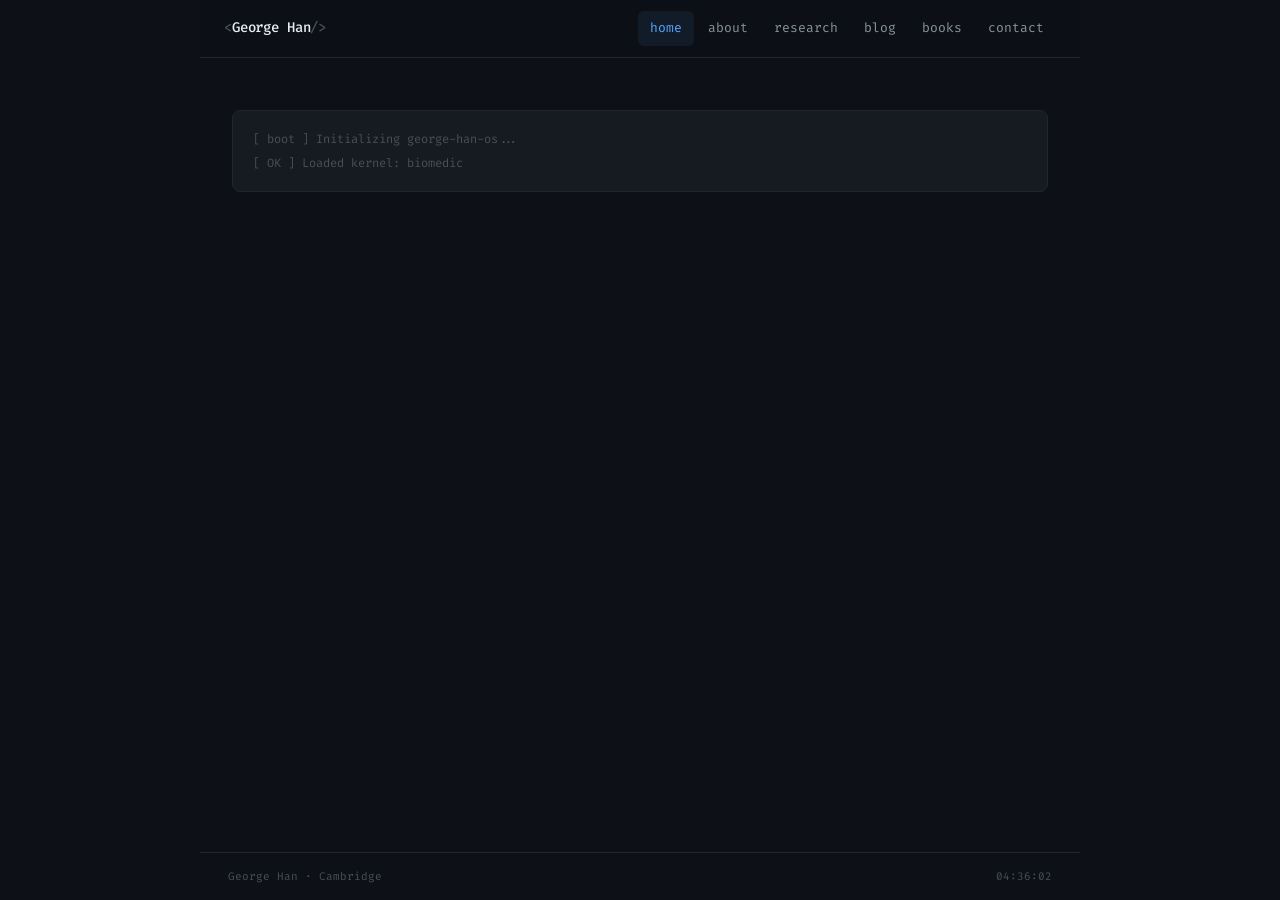
==== index.html @ 1601e727 "Add css, js, img, and blog assets" ====
<!DOCTYPE html>
<html lang="en">
<head>
  <meta charset="UTF-8" />
  <meta name="viewport" content="width=device-width, initial-scale=1.0" />
  <title>George Han</title>
  <link rel="stylesheet" href="css/style.css" />
</head>
<body data-page="index.html" data-path="~">

  <div class="window">

    <header>
      <a class="site-logo" href="index.html"><span class="lb">&lt;</span>George Han<span class="lb">/&gt;</span></a>
      <nav id="nav"></nav>
    </header>

    <!-- Main -->
    <main>

      <!-- Boot sequence -->
      <div id="boot"></div>

      <!-- Home content (revealed after boot) -->
      <div id="home-content" style="display:none">

        <div class="prompt">
          <span class="p-user">george</span><span class="p-at">@</span><span class="p-host">han</span><span class="p-sep">:</span><span class="p-path">~</span><span class="p-sym">$</span>
          <span class="p-cmd">whoami</span>
        </div>

        <div class="output">
          <div class="hero-name">George Han</div>
          <div class="dimmed" style="font-size:12px; margin-bottom: 8px;">
            legal: <span class="mauve">Zhuang Zhuang Han</span>
          </div>
          <div class="tagline">
            <span class="green">PhD Candidate · University of Cambridge</span>
            <span class="sep">·</span>
            <span class="blue">Cambridge Trust Scholar</span>
          </div>
          <p class="dimmed cmt">curiosity-driven · perpetually caffeinated · always reading</p>
          <div class="profile-section" style="margin-top: 24px;">
            <img class="profile-photo" src="img/home_2.jpeg" alt="George Han" />
            <div class="profile-details">
              <div class="profile-name">George Han</div>
              <div class="profile-legal">Zhuang Zhuang Han</div>
              <div class="profile-title">PhD Candidate · Medical Sciences<br>University of Cambridge</div>
              <div class="profile-inst">Cambridge Trust Scholar · Wolfson College</div>
            </div>
          </div>
        </div>

        <div class="prompt">
          <span class="p-user">george</span><span class="p-at">@</span><span class="p-host">han</span><span class="p-sep">:</span><span class="p-path">~</span><span class="p-sym">$</span>
          <span class="p-cmd">ls -la ./portfolio</span>
        </div>

        <div class="output">
          <p class="dimmed cmt">available directories</p>
          <div class="cmd-menu">
            <a class="cmd-item" href="about.html">
              <span class="cmd-sym">drwxr-xr-x</span>
              <span class="cmd-name">./about</span>
              <span class="cmd-desc">background, education &amp; CV</span>
            </a>
            <a class="cmd-item" href="research.html">
              <span class="cmd-sym">drwxr-xr-x</span>
              <span class="cmd-name">./research</span>
              <span class="cmd-desc">papers &amp; ongoing work</span>
            </a>
            <a class="cmd-item" href="blog.html">
              <span class="cmd-sym">drwxr-xr-x</span>
              <span class="cmd-name">./blog</span>
              <span class="cmd-desc">articles &amp; writing</span>
            </a>
            <a class="cmd-item" href="projects.html">
              <span class="cmd-sym">drwxr-xr-x</span>
              <span class="cmd-name">./projects</span>
              <span class="cmd-desc">code &amp; side projects</span>
            </a>
            <a class="cmd-item" href="books.html">
              <span class="cmd-sym">drwxr-xr-x</span>
              <span class="cmd-name">./books</span>
              <span class="cmd-desc">reading list</span>
            </a>
            <a class="cmd-item" href="contact.html">
              <span class="cmd-sym">drwxr-xr-x</span>
              <span class="cmd-name">./contact</span>
              <span class="cmd-desc">get in touch</span>
            </a>
          </div>
        </div>

        <div class="prompt">
          <span class="p-user">george</span><span class="p-at">@</span><span class="p-host">han</span><span class="p-sep">:</span><span class="p-path">~</span><span class="p-sym">$</span>
          <span class="p-cmd">cat README.md</span>
        </div>

        <div class="output">
          <p>
            I'm a biomedical researcher with a deep interest in
            <span class="blue">data science</span> and <span class="mauve">artificial intelligence</span>.
            My work sits at the intersection of biology and computation — trying to make sense
            of messy, high-dimensional biological data.
          </p>
          <br />
          <p class="sub0">
            When I'm not pipetting or wrangling datasets, you'll find me reading widely,
            building side projects, or going down Wikipedia rabbit holes at 2 am.
          </p>
          <br />
          <div class="tags">
            <span class="tag tt">Neuroscience</span>
            <span class="tag tg">Neurodegeneration</span>
            <span class="tag tm">Ageing</span>
            <span class="tag tb">Python</span>
            <span class="tag tp">Machine Learning</span>
            <span class="tag ty">Bioinformatics</span>
          </div>
        </div>

        <div class="prompt">
          <span class="p-user">george</span><span class="p-at">@</span><span class="p-host">han</span><span class="p-sep">:</span><span class="p-path">~</span><span class="p-sym">$</span>
          <span class="cursor"></span>
        </div>

      </div><!-- /home-content -->
    </main>

    <footer>
      <span>George Han · Cambridge</span>
      <span id="clock"></span>
    </footer>

  </div><!-- /window -->

  <script src="js/main.js"></script>
</body>
</html>
---- css/style.css ----
@import url('https://fonts.googleapis.com/css2?family=Inter:wght@300;400;500;600;700&family=Fira+Code:wght@400;500&display=swap');

/* ---- Subtle Geek — Clean Dark ---- */
:root {
  --bg:        #0d1117;
  --surface:   #161b22;
  --surface2:  #0d1117;
  --border:    #21262d;
  --border2:   #30363d;
  --text:      #e6edf3;
  --sub1:      #c9d1d9;
  --sub0:      #8b949e;
  --dimmed:    #484f58;
  --accent:    #58a6ff;
  --accent-h:  #79c0ff;
  --green:     #3fb950;
  --teal:      #39d3bb;
  --mauve:     #bc8cff;
  --yellow:    #e3b341;
  --orange:    #f0883e;
  --red:       #ff7b72;

  --font-sans: 'Inter', -apple-system, BlinkMacSystemFont, 'Segoe UI', sans-serif;
  --font-mono: 'Fira Code', 'JetBrains Mono', Consolas, monospace;
}

*, *::before, *::after { box-sizing: border-box; margin: 0; padding: 0; }
html, body { height: 100%; }

body {
  background: var(--bg);
  color: var(--text);
  font-family: var(--font-sans);
  font-size: 15px;
  line-height: 1.75;
  -webkit-font-smoothing: antialiased;
}

/* ---- Layout ---- */
.window {
  max-width: 880px;
  margin: 0 auto;
  min-height: 100vh;
  display: flex;
  flex-direction: column;
}

/* ---- Header ---- */
header {
  display: flex;
  align-items: center;
  justify-content: space-between;
  padding: 0 24px;
  height: 58px;
  background: rgba(13,17,23,0.9);
  backdrop-filter: blur(12px);
  -webkit-backdrop-filter: blur(12px);
  border-bottom: 1px solid var(--border);
  position: sticky;
  top: 0;
  z-index: 200;
}

.site-logo {
  font-family: var(--font-mono);
  font-size: 14px;
  font-weight: 500;
  color: var(--text);
  text-decoration: none;
  letter-spacing: -0.01em;
  flex-shrink: 0;
}
.site-logo:hover { color: var(--accent); text-decoration: none; }
.site-logo .lb { color: var(--dimmed); }

/* ---- Navigation ---- */
nav {
  display: flex;
  gap: 2px;
  overflow-x: auto;
  scrollbar-width: none;
}
nav::-webkit-scrollbar { display: none; }

nav a {
  padding: 6px 12px;
  color: var(--sub0);
  text-decoration: none;
  font-size: 13px;
  font-family: var(--font-mono);
  border-radius: 6px;
  transition: color 0.15s, background 0.15s;
  white-space: nowrap;
}
nav a:hover { color: var(--text); background: var(--surface); }
nav a.active { color: var(--accent); background: rgba(88,166,255,0.08); }

/* ---- Main ---- */
main {
  flex: 1;
  padding: 52px 32px;
}

/* ---- Section headings ---- */
.sh {
  font-size: 18px;
  font-weight: 600;
  color: var(--text);
  margin: 52px 0 20px;
  padding-bottom: 12px;
  border-bottom: 1px solid var(--border);
  font-family: var(--font-sans);
  letter-spacing: -0.01em;
}
.sh::before { content: none; }

.sh2 {
  font-size: 11px;
  font-weight: 600;
  color: var(--sub0);
  margin: 28px 0 12px;
  font-family: var(--font-mono);
  text-transform: uppercase;
  letter-spacing: 0.1em;
}
.sh2::before { content: none; }

/* ---- Prompt — very subtle, just a trace of geek ---- */
.prompt {
  display: flex;
  align-items: center;
  flex-wrap: wrap;
  gap: 0;
  margin-bottom: 4px;
  font-family: var(--font-mono);
  font-size: 11px;
  opacity: 0.35;
}
.p-user, .p-at, .p-host, .p-sep, .p-path, .p-sym, .p-cmd { color: var(--sub0); }
.p-sym { margin: 0 5px 0 1px; }

/* Cursor */
.cursor {
  display: inline-block;
  width: 7px; height: 1.1em;
  background: var(--accent);
  vertical-align: text-bottom;
  animation: blink 1.1s step-end infinite;
  margin-left: 2px;
}
@keyframes blink { 0%,100%{opacity:1} 50%{opacity:0} }

/* ---- Output / comment ---- */
.output { margin-bottom: 36px; }
.cmt {
  color: var(--dimmed);
  font-family: var(--font-mono);
  font-size: 12px;
}
.cmt::before { content: '# '; }

/* ---- Hero ---- */
.hero-name {
  font-size: clamp(32px, 6vw, 54px);
  font-weight: 700;
  color: var(--text);
  letter-spacing: -0.03em;
  line-height: 1.05;
  margin: 28px 0 12px;
  font-family: var(--font-sans);
}

.tagline {
  color: var(--sub0);
  font-size: 15px;
  margin-bottom: 28px;
}
.tagline .sep { color: var(--border2); margin: 0 10px; }

/* Boot sequence — tucked inside a subtle code box ---- */
#boot {
  font-family: var(--font-mono);
  font-size: 12px;
  color: var(--dimmed);
  line-height: 2;
  min-height: 60px;
  margin-bottom: 36px;
  padding: 16px 20px;
  background: var(--surface);
  border: 1px solid var(--border);
  border-radius: 8px;
}
#boot .ok   { color: var(--green); }
#boot .warn { color: var(--yellow); }
#boot .info { color: var(--accent); }

/* ---- Home quick-links ---- */
.cmd-menu {
  margin: 28px 0;
  display: grid;
  grid-template-columns: repeat(auto-fill, minmax(220px, 1fr));
  gap: 12px;
}
.cmd-item {
  background: var(--surface);
  border: 1px solid var(--border);
  border-radius: 8px;
  padding: 18px 20px;
  display: flex;
  flex-direction: column;
  gap: 6px;
  text-decoration: none;
  color: inherit;
  transition: border-color 0.15s, transform 0.15s;
}
.cmd-item:hover {
  border-color: var(--accent);
  transform: translateY(-1px);
  text-decoration: none;
  color: inherit;
}
.cmd-item .cmd-sym  { color: var(--dimmed); font-size: 11px; font-family: var(--font-mono); }
.cmd-item .cmd-name { color: var(--text); font-weight: 600; font-size: 14px; }
.cmd-item .cmd-desc { color: var(--sub0); font-size: 13px; }

/* ---- Cards ---- */
.card {
  background: var(--surface);
  border: 1px solid var(--border);
  border-radius: 8px;
  padding: 20px 24px;
  margin-bottom: 12px;
  transition: border-color 0.15s;
}
.card:hover { border-color: var(--border2); }
.card.blue, .card.mauve, .card.peach,
.card.teal, .card.yellow { border-color: var(--border); }

.card-title { color: var(--text); font-weight: 600; font-size: 15px; margin-bottom: 4px; }
.card-sub   { color: var(--sub0); font-size: 13px; margin-bottom: 6px; }
.card-date  { color: var(--dimmed); font-size: 12px; font-family: var(--font-mono); }
.card p     { color: var(--sub1); font-size: 14px; margin: 6px 0; }

/* ---- Timeline ---- */
.timeline { border-left: 2px solid var(--border); padding-left: 28px; margin: 4px 0 4px 4px; }
.tl-item  { position: relative; margin-bottom: 32px; }
.tl-item::before {
  content: '';
  position: absolute; left: -33px; top: 9px;
  width: 8px; height: 8px;
  border-radius: 50%;
  background: var(--accent);
  box-shadow: 0 0 0 3px var(--bg), 0 0 0 4px var(--accent);
}
.tl-period { color: var(--dimmed); font-size: 12px; font-family: var(--font-mono); }
.tl-role   { color: var(--text); font-weight: 600; font-size: 15px; margin: 4px 0 2px; }
.tl-org    { color: var(--sub1); font-size: 14px; }
.tl-desc   { color: var(--sub0); font-size: 14px; margin-top: 8px; line-height: 1.65; }

/* ---- Tags ---- */
.tags { margin: 10px 0 0; display: flex; flex-wrap: wrap; gap: 6px; }
.tag {
  display: inline-block;
  padding: 2px 10px;
  font-size: 11px;
  border-radius: 20px;
  border: 1px solid var(--border2);
  color: var(--sub0);
  font-family: var(--font-mono);
}
.tg { color: var(--green);   border-color: rgba(63,185,80,0.35);   background: rgba(63,185,80,0.06);   }
.tb { color: var(--accent);  border-color: rgba(88,166,255,0.35);  background: rgba(88,166,255,0.06);  }
.tm { color: var(--mauve);   border-color: rgba(188,140,255,0.35); background: rgba(188,140,255,0.06); }
.tt { color: var(--teal);    border-color: rgba(57,211,187,0.35);  background: rgba(57,211,187,0.06);  }
.tp { color: var(--orange);  border-color: rgba(240,136,62,0.35);  background: rgba(240,136,62,0.06);  }
.ty { color: var(--yellow);  border-color: rgba(227,179,65,0.35);  background: rgba(227,179,65,0.06);  }
.ts { color: var(--sub0);    border-color: var(--border2); }

/* ---- Inline colours ---- */
.green  { color: var(--green);   }
.blue   { color: var(--accent);  }
.teal   { color: var(--teal);    }
.mauve  { color: var(--mauve);   }
.red    { color: var(--red);     }
.yellow { color: var(--yellow);  }
.peach  { color: var(--orange);  }
.dimmed { color: var(--dimmed);  }
.sky    { color: var(--accent-h);}

/* ---- Links ---- */
a { color: var(--accent); text-decoration: none; }
a:hover { text-decoration: underline; text-underline-offset: 3px; }

/* ---- Code ---- */
pre, code { font-family: var(--font-mono); }
code {
  background: var(--surface);
  border: 1px solid var(--border);
  border-radius: 4px;
  padding: 1px 6px;
  font-size: 13px;
  color: var(--sub1);
}
pre {
  background: var(--surface);
  border: 1px solid var(--border);
  border-radius: 8px;
  padding: 20px;
  overflow-x: auto;
  margin: 16px 0;
}
pre code { background: none; border: none; padding: 0; }

/* ---- Contact form ---- */
.t-form .field { margin-bottom: 20px; }
.t-form label {
  display: block;
  color: var(--sub1);
  margin-bottom: 6px;
  font-size: 13px;
  font-weight: 500;
}
.t-form label::before { content: none; }
.t-form input,
.t-form textarea {
  width: 100%;
  background: var(--surface);
  border: 1px solid var(--border);
  border-radius: 6px;
  color: var(--text);
  font-family: var(--font-sans);
  font-size: 14px;
  padding: 10px 14px;
  outline: none;
  transition: border-color 0.15s, box-shadow 0.15s;
}
.t-form input:focus,
.t-form textarea:focus {
  border-color: var(--accent);
  box-shadow: 0 0 0 3px rgba(88,166,255,0.12);
}
.t-form textarea { resize: vertical; min-height: 130px; }

.btn {
  background: var(--accent);
  border: none;
  border-radius: 6px;
  color: #fff;
  font-family: var(--font-sans);
  font-size: 14px;
  font-weight: 500;
  padding: 10px 28px;
  cursor: pointer;
  transition: background 0.15s, transform 0.1s;
}
.btn:hover { background: var(--accent-h); }
.btn:active { transform: scale(0.98); }

/* ---- Social links ---- */
.socials { display: flex; flex-wrap: wrap; gap: 10px; margin: 16px 0; }
.social-link {
  display: inline-flex;
  align-items: center;
  gap: 8px;
  background: var(--surface);
  border: 1px solid var(--border);
  border-radius: 8px;
  padding: 8px 16px;
  color: var(--sub1);
  font-size: 13px;
  font-family: var(--font-mono);
  text-decoration: none;
  transition: border-color 0.15s, color 0.15s;
}
.social-link:hover { border-color: var(--accent); color: var(--accent); text-decoration: none; }

/* ---- Blog list ---- */
.post-list { list-style: none; }
.post-item {
  padding: 20px 0;
  border-bottom: 1px solid var(--border);
  display: flex;
  gap: 24px;
  align-items: flex-start;
}
.post-item:last-child { border-bottom: none; }
.post-date    { color: var(--dimmed); font-size: 12px; min-width: 90px; margin-top: 3px; font-family: var(--font-mono); }
.post-body    { flex: 1; }
.post-title   { color: var(--text); font-weight: 500; font-size: 15px; }
.post-title:hover { color: var(--accent); text-decoration: none; }
.post-excerpt { color: var(--sub0); font-size: 14px; margin-top: 4px; }

/* ---- Footer ---- */
footer {
  border-top: 1px solid var(--border);
  padding: 14px 28px;
  display: flex;
  justify-content: space-between;
  align-items: center;
  font-family: var(--font-mono);
  font-size: 11px;
  color: var(--dimmed);
  gap: 12px;
}

/* ---- Profile photo ---- */
.profile-section {
  display: flex;
  align-items: center;
  gap: 32px;
  padding: 28px 0 8px;
}
.profile-photo {
  width: 160px;
  min-width: 160px;
  height: 160px;
  object-fit: cover;
  object-position: center top;
  border-radius: 12px;
  border: 1px solid var(--border2);
  display: block;
  background: var(--surface);
}
.profile-details { flex: 1; }
.profile-name {
  font-size: 22px;
  font-weight: 700;
  color: var(--text);
  letter-spacing: -0.02em;
  margin-bottom: 4px;
}
.profile-legal {
  font-size: 12px;
  color: var(--dimmed);
  font-family: var(--font-mono);
  margin-bottom: 10px;
}
.profile-title {
  font-size: 14px;
  color: var(--sub1);
  margin-bottom: 6px;
  line-height: 1.6;
}
.profile-inst {
  font-size: 13px;
  color: var(--sub0);
}

@media (max-width: 520px) {
  .profile-section { flex-direction: column; align-items: flex-start; gap: 20px; }
  .profile-photo { width: 120px; min-width: 120px; height: 120px; }
}

/* ---- Book items ---- */
.book-item {
  display: flex;
  gap: 18px;
  align-items: flex-start;
  padding: 18px 20px;
  background: var(--surface);
  border: 1px solid var(--border);
  border-radius: 8px;
  margin-bottom: 12px;
  transition: border-color 0.15s;
}
.book-item:hover { border-color: var(--border2); }
.book-cover {
  width: 68px;
  min-width: 68px;
  height: 100px;
  object-fit: cover;
  border-radius: 4px;
  background: var(--border);
  display: block;
}
.book-info { flex: 1; }
.book-title  { color: var(--text); font-weight: 600; font-size: 14px; margin-bottom: 4px; line-height: 1.4; }
.book-author { color: var(--sub0); font-size: 13px; }
.book-note   { color: var(--sub1); font-size: 13px; margin-top: 8px; line-height: 1.6; }
.book-status {
  display: inline-block;
  font-size: 11px;
  font-family: var(--font-mono);
  color: var(--green);
  border: 1px solid rgba(63,185,80,0.35);
  background: rgba(63,185,80,0.06);
  border-radius: 20px;
  padding: 1px 9px;
  margin-top: 8px;
}

/* ---- Responsive ---- */
@media (max-width: 640px) {
  main { padding: 32px 16px; }
  .hero-name { font-size: 30px; }
  .cmd-menu { grid-template-columns: 1fr 1fr; }
  header { padding: 0 16px; }
  nav a { padding: 6px 8px; font-size: 12px; }
  .post-item { flex-direction: column; gap: 4px; }
  .post-date { min-width: unset; }
  footer { flex-direction: column; text-align: center; gap: 4px; }
}
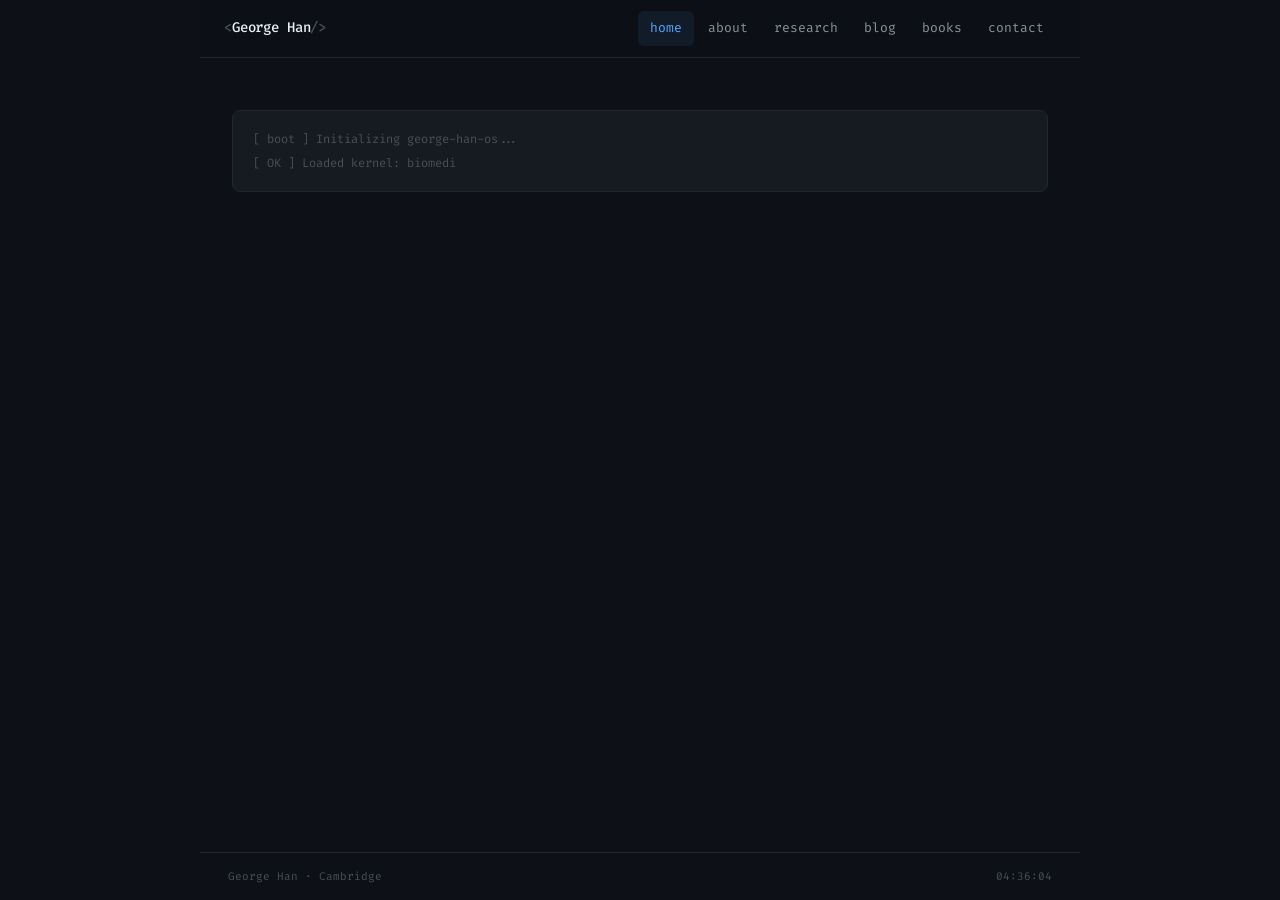
==== commit eef73c1a: "Remove projects from home page directory listing" ====
--- a/index.html
+++ b/index.html
@@ -74,12 +74,7 @@
               <span class="cmd-name">./blog</span>
               <span class="cmd-desc">articles &amp; writing</span>
             </a>
-            <a class="cmd-item" href="projects.html">
-              <span class="cmd-sym">drwxr-xr-x</span>
-              <span class="cmd-name">./projects</span>
-              <span class="cmd-desc">code &amp; side projects</span>
-            </a>
-            <a class="cmd-item" href="books.html">
+<a class="cmd-item" href="books.html">
               <span class="cmd-sym">drwxr-xr-x</span>
               <span class="cmd-name">./books</span>
               <span class="cmd-desc">reading list</span>
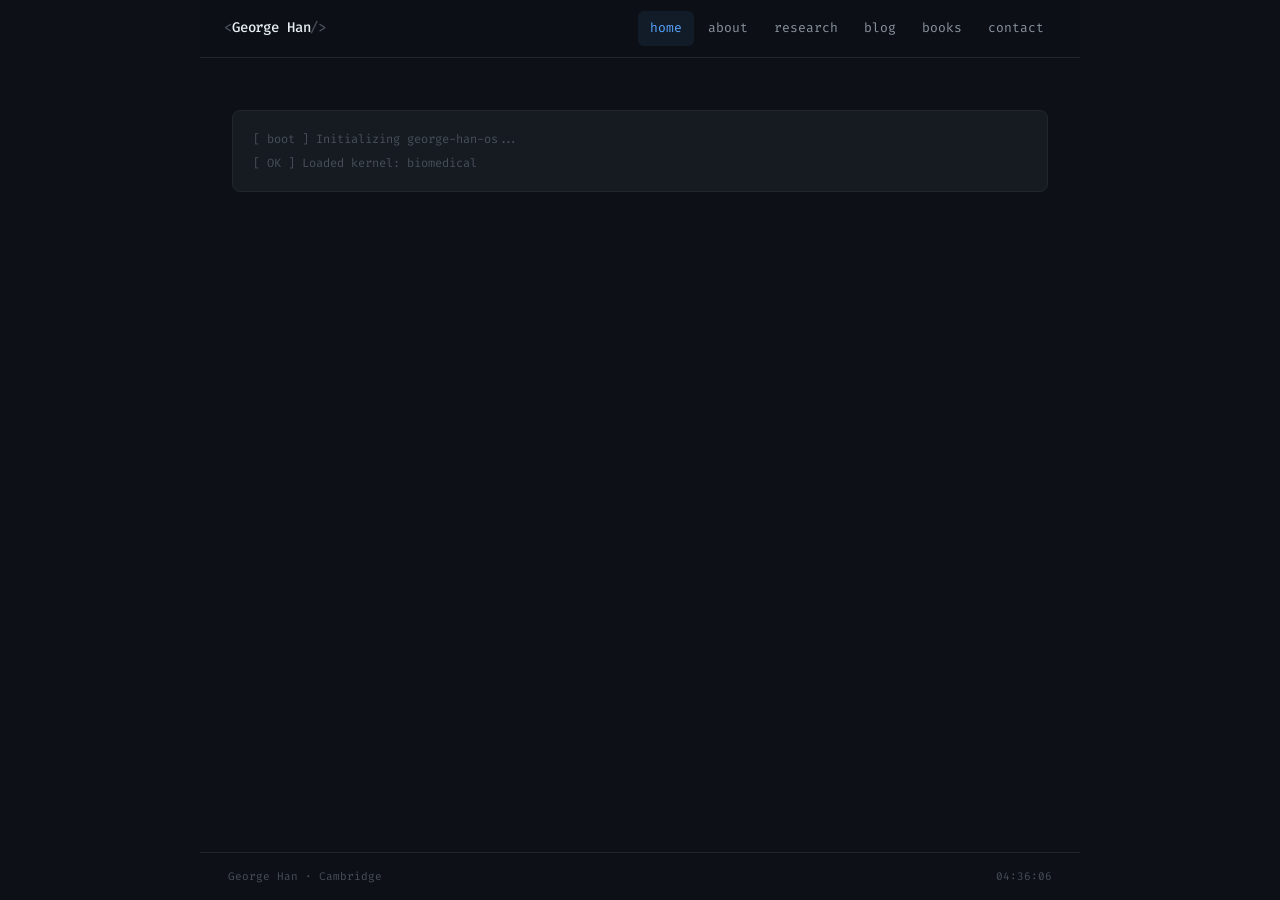
==== commit 983ce04a: "Fix mojibake across published pages" ====
--- a/index.html
+++ b/index.html
@@ -15,13 +15,10 @@
       <nav id="nav"></nav>
     </header>
 
-    <!-- Main -->
     <main>
 
-      <!-- Boot sequence -->
       <div id="boot"></div>
 
-      <!-- Home content (revealed after boot) -->
       <div id="home-content" style="display:none">
 
         <div class="prompt">
@@ -35,18 +32,18 @@
             legal: <span class="mauve">Zhuang Zhuang Han</span>
           </div>
           <div class="tagline">
-            <span class="green">PhD Candidate · University of Cambridge</span>
-            <span class="sep">·</span>
+            <span class="green">PhD Candidate &middot; University of Cambridge</span>
+            <span class="sep">&middot;</span>
             <span class="blue">Cambridge Trust Scholar</span>
           </div>
-          <p class="dimmed cmt">curiosity-driven · perpetually caffeinated · always reading</p>
+          <p class="dimmed cmt">curiosity-driven &middot; perpetually caffeinated &middot; always reading</p>
           <div class="profile-section" style="margin-top: 24px;">
             <img class="profile-photo" src="img/home_2.jpeg" alt="George Han" />
             <div class="profile-details">
               <div class="profile-name">George Han</div>
               <div class="profile-legal">Zhuang Zhuang Han</div>
-              <div class="profile-title">PhD Candidate · Medical Sciences<br>University of Cambridge</div>
-              <div class="profile-inst">Cambridge Trust Scholar · Wolfson College</div>
+              <div class="profile-title">PhD Candidate &middot; Medical Sciences<br>University of Cambridge</div>
+              <div class="profile-inst">Cambridge Trust Scholar &middot; Wolfson College</div>
             </div>
           </div>
         </div>
@@ -74,7 +71,7 @@
               <span class="cmd-name">./blog</span>
               <span class="cmd-desc">articles &amp; writing</span>
             </a>
-<a class="cmd-item" href="books.html">
+            <a class="cmd-item" href="books.html">
               <span class="cmd-sym">drwxr-xr-x</span>
               <span class="cmd-name">./books</span>
               <span class="cmd-desc">reading list</span>
@@ -96,7 +93,7 @@
           <p>
             I'm a biomedical researcher with a deep interest in
             <span class="blue">data science</span> and <span class="mauve">artificial intelligence</span>.
-            My work sits at the intersection of biology and computation — trying to make sense
+            My work sits at the intersection of biology and computation &mdash; trying to make sense
             of messy, high-dimensional biological data.
           </p>
           <br />
@@ -120,15 +117,15 @@
           <span class="cursor"></span>
         </div>
 
-      </div><!-- /home-content -->
+      </div>
     </main>
 
     <footer>
-      <span>George Han · Cambridge</span>
+      <span>George Han &middot; Cambridge</span>
       <span id="clock"></span>
     </footer>
 
-  </div><!-- /window -->
+  </div>
 
   <script src="js/main.js"></script>
 </body>
